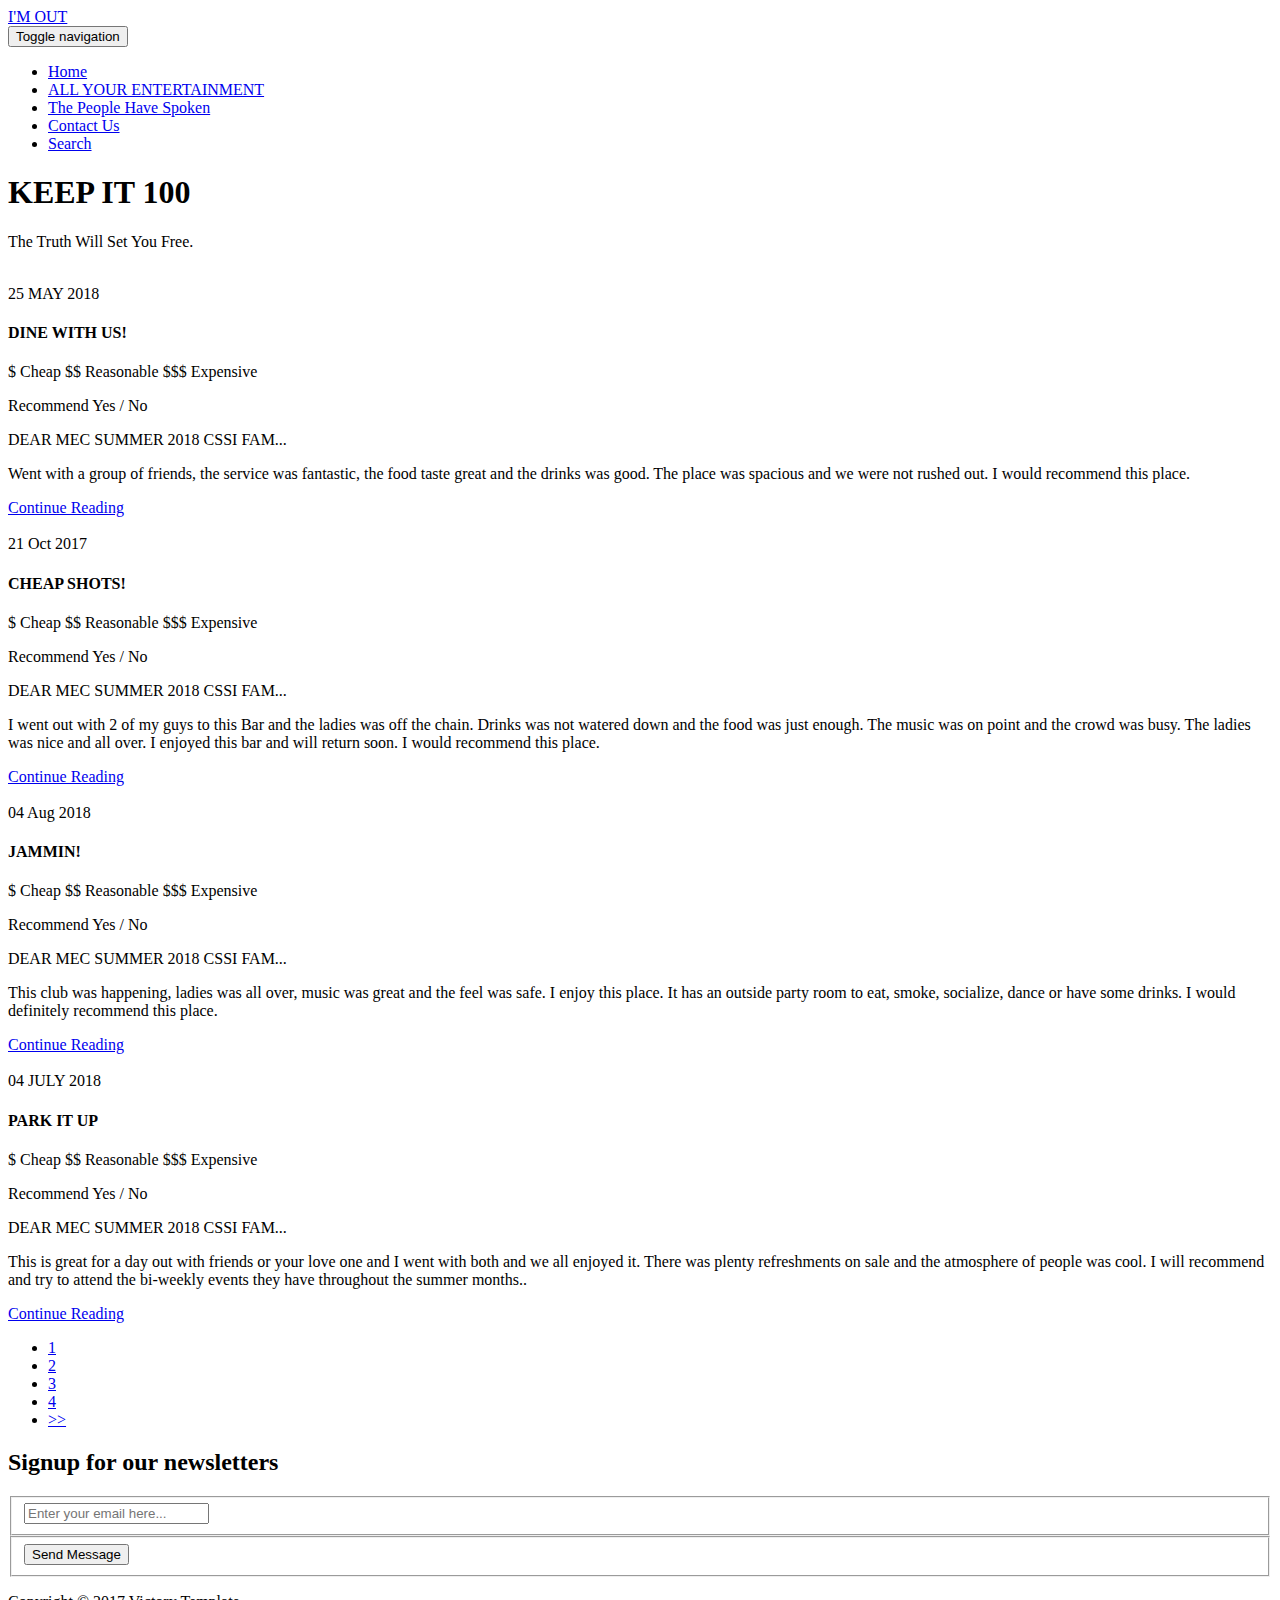
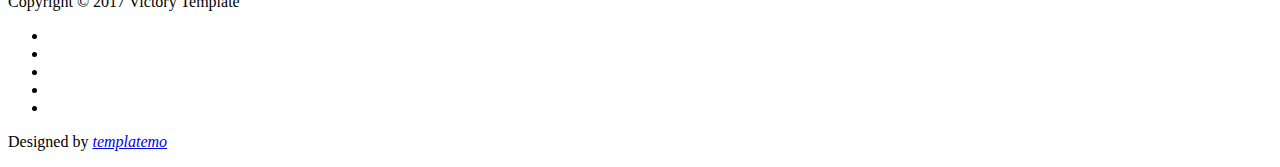
==== templates/blog.html @ 8e4e837e "final project" ====
<!DOCTYPE html>
<html>
    <head>
        <meta charset="utf-8">
        <meta http-equiv="X-UA-Compatible" content="IE=edge,chrome=1">
<!--
Victory Template
http://www.templatemo.com/tm-507-victory
-->
        <title>I'M OUT - Blog page</title>
        <meta name="description" content="">
        <meta name="viewport" content="width=device-width, initial-scale=1">
        <link rel="apple-touch-icon" href="apple-touch-icon.png">

        <link rel="stylesheet" href="css/bootstrap.min.css">
        <link rel="stylesheet" href="css/bootstrap-theme.min.css">
        <link rel="stylesheet" href="css/fontAwesome.css">
        <link rel="stylesheet" href="css/hero-slider.css">
        <link rel="stylesheet" href="css/owl-carousel.css">
        <link rel="stylesheet" href="css/templatemo-style.css">

        <link href="https://fonts.googleapis.com/css?family=Spectral:200,200i,300,300i,400,400i,500,500i,600,600i,700,700i,800,800i" rel="stylesheet">
        <link href="https://fonts.googleapis.com/css?family=Roboto:100,300,400,500,700,900" rel="stylesheet">

        <script src="js/vendor/modernizr-2.8.3-respond-1.4.2.min.js"></script>
    </head>

<body>
    <div class="header">
        <div class="container">
            <a href="#" class="navbar-brand scroll-top">I'M OUT</a>
            <nav class="navbar navbar-inverse" role="navigation">
                <div class="navbar-header">
                    <button type="button" id="nav-toggle" class="navbar-toggle" data-toggle="collapse" data-target="#main-nav">
                        <span class="sr-only">Toggle navigation</span>
                        <span class="icon-bar"></span>
                        <span class="icon-bar"></span>
                        <span class="icon-bar"></span>
                    </button>
                </div>
                <!--/.navbar-header-->
                <div id="main-nav" class="collapse navbar-collapse">
                    <ul class="nav navbar-nav">
                        <li><a href="/index">Home</a></li>
                        <li><a href="/menu">ALL YOUR ENTERTAINMENT</a></li>
                        <li><a href="/blog">The People Have Spoken</a></li>
                        <li><a href="/contact">Contact Us</a></li>
                        <li><a href="/searchit">Search</a></li>
                    </ul>
                </div>
                <!--/.navbar-collapse-->
            </nav>
            <!--/.navbar-->
        </div>
        <!--/.container-->
    </div>
    <!--/.header-->


    <section class="page-heading">
        <div class="container">
            <div class="row">
                <div class="col-md-12">
                    <h1>KEEP IT 100</h1>
                    <p>The Truth Will Set You Free.</p>
                </div>
            </div>
        </div>
    </section>


    <section class="blog-page">
        <div class="container">
            <div class="row">
                <div class="col-md-8 col-md-offset-2">
                    <div class="blog-item">
                        <img src="img/blog_item_01.jpg" alt="">
                        <div class="date">25 MAY 2018</div>
                        <div class="down-content">
                            <h4>DINE WITH US!</h4>
                            <span>$ Cheap  $$ Reasonable  $$$ Expensive</span>
                            <p> Recommend Yes / No</p>
                            <p> DEAR MEC SUMMER 2018 CSSI FAM...</p>
                            <p>Went with a group of friends, the service was fantastic, the food taste great and the drinks was good. The place was spacious and we were not rushed out. I would recommend this place.</p>
                            <div class="text-button">
                                <a href="#">Continue Reading</a>
                            </div>
                        </div>
                    </div>
                </div>
                <div class="col-md-8 col-md-offset-2">
                    <div class="blog-item">
                        <img src="img/blog_item_02.jpg" alt="">
                        <div class="date">21 Oct 2017</div>
                        <div class="down-content">
                            <h4>CHEAP SHOTS!</h4>
                            <span>$ Cheap  $$ Reasonable  $$$ Expensive</span>
                            <p> Recommend Yes / No</p>
                            <p> DEAR MEC SUMMER 2018 CSSI FAM...</p>
                            <p>I went out with 2 of my guys to this Bar and the ladies was off the chain.  Drinks was not watered down and the food was just enough.  The music was on point and the crowd was busy.  The ladies was nice and all over. I enjoyed this bar and will return soon. I would recommend this place.</p>
                            <div class="text-button">
                                <a href="#">Continue Reading</a>
                            </div>
                        </div>
                    </div>
                </div>
                <div class="col-md-8 col-md-offset-2">
                    <div class="blog-item">
                        <img src="img/blog_item_03.jpg" alt="">
                        <div class="date">04 Aug 2018</div>
                        <div class="down-content">
                            <h4>JAMMIN!</h4>
                            <span>$ Cheap  $$ Reasonable  $$$ Expensive</span>
                            <p> Recommend Yes / No</p>
                            <p> DEAR MEC SUMMER 2018 CSSI FAM...</p>
                            <p>This club was happening, ladies was all over, music was great and the feel was safe.  I enjoy this place.  It has an outside party room to eat, smoke, socialize, dance or have some drinks. I would definitely recommend this place.</p>
                            <div class="text-button">
                                <a href="#">Continue Reading</a>
                            </div>
                        </div>
                    </div>
                </div>
                <div class="col-md-8 col-md-offset-2">
                    <div class="blog-item">
                        <img src="img/blog_item_04.jpg" alt="">
                        <div class="date">04 JULY 2018</div>
                        <div class="down-content">
                            <h4>PARK IT UP</h4>
                            <span>$ Cheap  $$ Reasonable  $$$ Expensive</span>
                            <p> Recommend Yes / No</p>
                            <p> DEAR MEC SUMMER 2018 CSSI FAM...</p>
                            <p>This is great for a day out with friends or your love one and I went with both and we all enjoyed it.  There was plenty refreshments on sale and the atmosphere of people was cool. I will recommend and try to attend the bi-weekly events they have throughout the summer months..</p>
                            <div class="text-button">
                                <a href="#">Continue Reading</a>
                            </div>
                        </div>
                    </div>
                </div>
                <div class="col-md-8 col-md-offset-2">
                    <ul class="page-number">
                        <li><a href="#">1</a></li>
                        <li class="active"><a href="#">2</a></li>
                        <li><a href="#">3</a></li>
                        <li><a href="#">4</a></li>
                        <li><a href="#">&gt;&gt;</a></li>
                    </ul>
                </div>
            </div>
        </div>
    </section>


    <section class="sign-up">
        <div class="container">
            <div class="row">
                <div class="col-md-12">
                    <div class="heading">
                        <h2>Signup for our newsletters</h2>
                    </div>
                </div>
            </div>
            <form id="contact" action="" method="get">
                <div class="row">
                    <div class="col-md-4 col-md-offset-3">
                        <fieldset>
                            <input name="email" type="text" class="form-control" id="email" placeholder="Enter your email here..." required="">
                        </fieldset>
                    </div>
                    <div class="col-md-2">
                        <fieldset>
                            <button type="submit" id="form-submit" class="btn">Send Message</button>
                        </fieldset>
                    </div>
                </div>
            </form>
        </div>
    </section>


    <footer>
        <div class="container">
            <div class="row">
                <div class="col-md-4">
                    <p>Copyright &copy; 2017 Victory Template</p>
                </div>
                <div class="col-md-4">
                    <ul class="social-icons">
                        <li><a rel="nofollow" href="http://www.facebook.com/templatemo" target="_parent"><i class="fa fa-facebook"></i></a></li>
                        <li><a href="#"><i class="fa fa-twitter"></i></a></li>
                        <li><a href="#"><i class="fa fa-linkedin"></i></a></li>
                        <li><a href="#"><i class="fa fa-rss"></i></a></li>
                        <li><a href="#"><i class="fa fa-dribbble"></i></a></li>
                    </ul>
                </div>
                <div class="col-md-4">
                    <p>Designed by <a rel="nofollow" href="http://www.templatemo.com" target="_parent"><em>templatemo</em></a></p>
                </div>
            </div>
        </div>
    </footer>


    <script src="//ajax.googleapis.com/ajax/libs/jquery/1.11.2/jquery.min.js"></script>
    <script>window.jQuery || document.write('<script src="js/vendor/jquery-1.11.2.min.js"><\/script>')</script>

    <script src="js/vendor/bootstrap.min.js"></script>

    <script src="js/plugins.js"></script>
    <script src="js/main.js"></script>

    <script src="http://ajax.googleapis.com/ajax/libs/jquery/1.10.2/jquery.min.js" type="text/javascript"></script>
    <script type="text/javascript">
    $(document).ready(function() {
        // navigation click actions
        $('.scroll-link').on('click', function(event){
            event.preventDefault();
            var sectionID = $(this).attr("data-id");
            scrollToID('#' + sectionID, 750);
        });
        // scroll to top action
        $('.scroll-top').on('click', function(event) {
            event.preventDefault();
            $('html, body').animate({scrollTop:0}, 'slow');
        });
        // mobile nav toggle
        $('#nav-toggle').on('click', function (event) {
            event.preventDefault();
            $('#main-nav').toggleClass("open");
        });
    });
    // scroll function
    function scrollToID(id, speed){
        var offSet = 0;
        var targetOffset = $(id).offset().top - offSet;
        var mainNav = $('#main-nav');
        $('html,body').animate({scrollTop:targetOffset}, speed);
        if (mainNav.hasClass("open")) {
            mainNav.css("height", "1px").removeClass("in").addClass("collapse");
            mainNav.removeClass("open");
        }
    }
    if (typeof console === "undefined") {
        console = {
            log: function() { }
        };
    }
    </script>
</body>
</html>
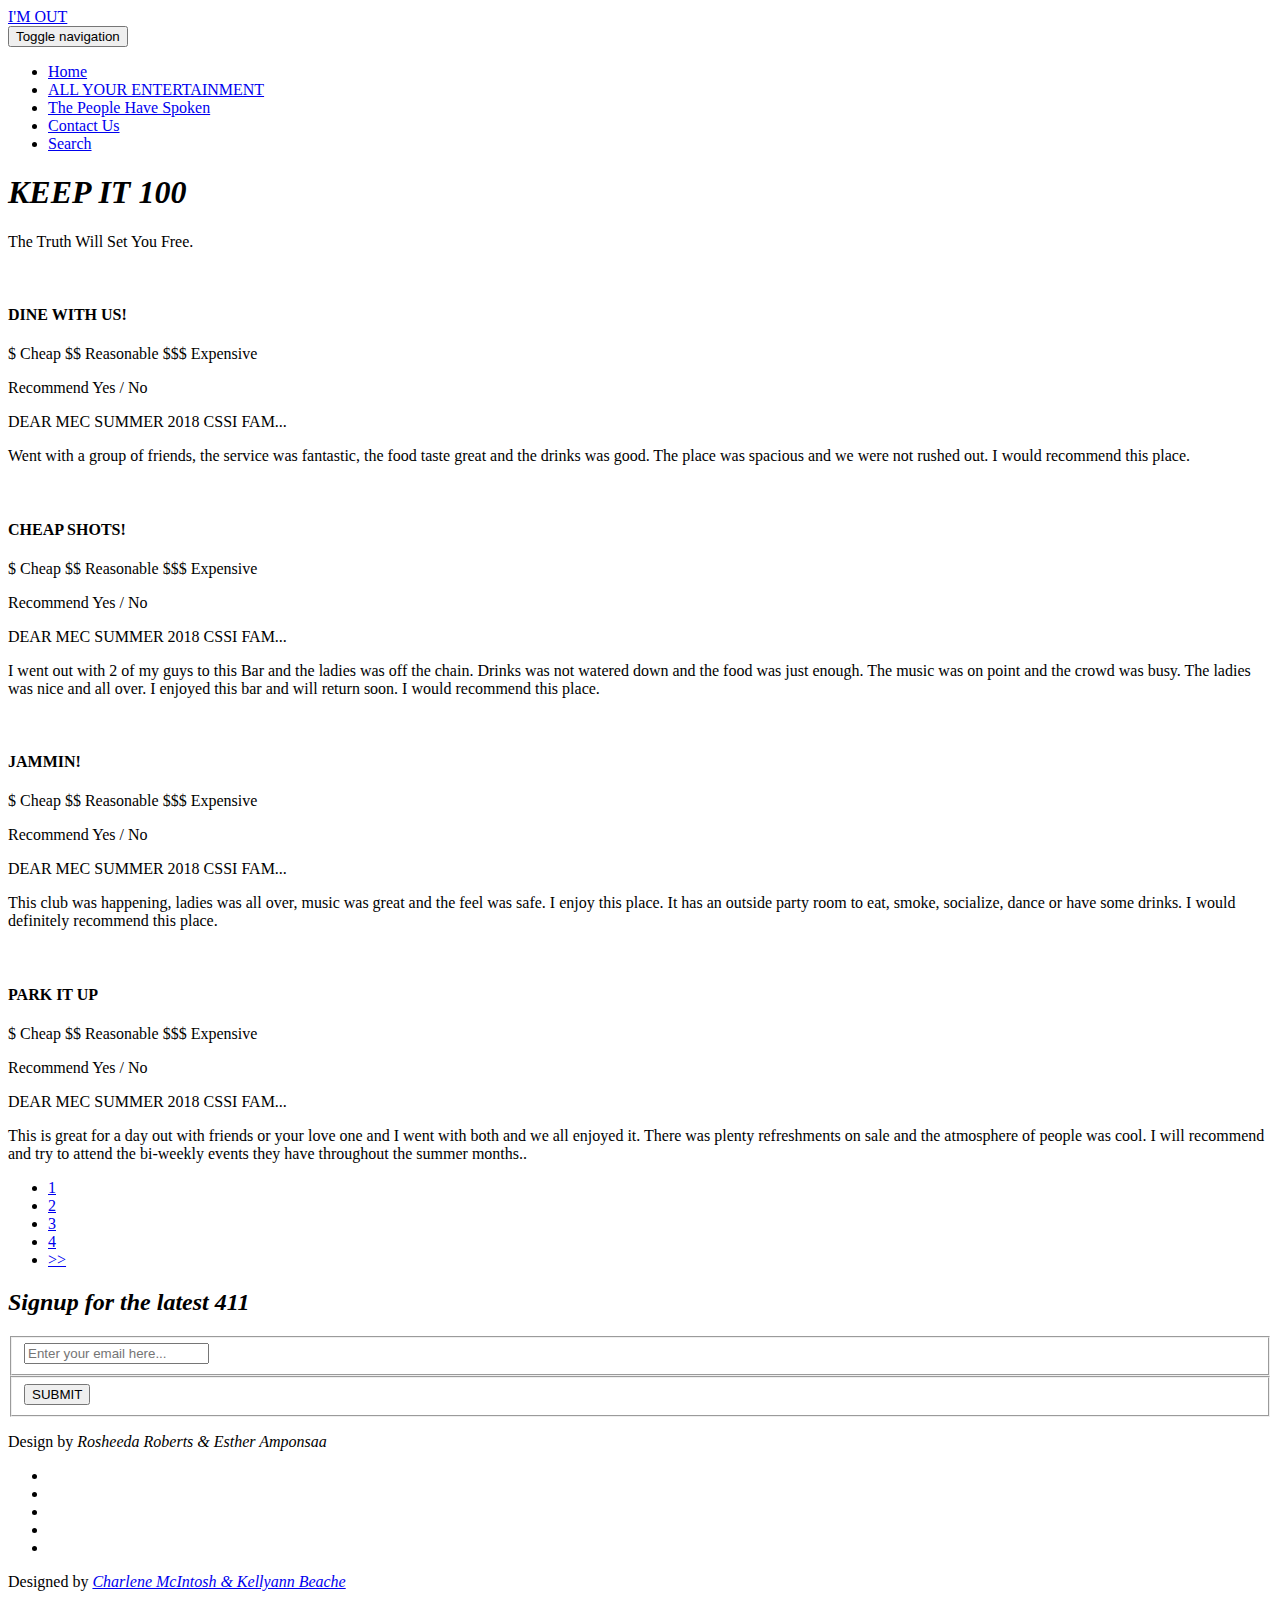
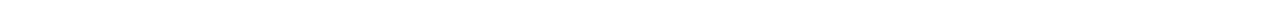
==== commit 1610cca5: "final" ====
--- a/templates/blog.html
+++ b/templates/blog.html
@@ -7,7 +7,7 @@
 Victory Template
 http://www.templatemo.com/tm-507-victory
 -->
-        <title>I'M OUT - Blog page</title>
+        <title><i>I'M OUT - Blog page</i></title>
         <meta name="description" content="">
         <meta name="viewport" content="width=device-width, initial-scale=1">
         <link rel="apple-touch-icon" href="apple-touch-icon.png">
@@ -61,7 +61,7 @@
         <div class="container">
             <div class="row">
                 <div class="col-md-12">
-                    <h1>KEEP IT 100</h1>
+                    <h1><i>KEEP IT 100</i></h1>
                     <p>The Truth Will Set You Free.</p>
                 </div>
             </div>
@@ -75,7 +75,6 @@
                 <div class="col-md-8 col-md-offset-2">
                     <div class="blog-item">
                         <img src="img/blog_item_01.jpg" alt="">
-                        <div class="date">25 MAY 2018</div>
                         <div class="down-content">
                             <h4>DINE WITH US!</h4>
                             <span>$ Cheap  $$ Reasonable  $$$ Expensive</span>
@@ -83,7 +82,7 @@
                             <p> DEAR MEC SUMMER 2018 CSSI FAM...</p>
                             <p>Went with a group of friends, the service was fantastic, the food taste great and the drinks was good. The place was spacious and we were not rushed out. I would recommend this place.</p>
                             <div class="text-button">
-                                <a href="#">Continue Reading</a>
+                                <a href="#"></a>
                             </div>
                         </div>
                     </div>
@@ -91,7 +90,6 @@
                 <div class="col-md-8 col-md-offset-2">
                     <div class="blog-item">
                         <img src="img/blog_item_02.jpg" alt="">
-                        <div class="date">21 Oct 2017</div>
                         <div class="down-content">
                             <h4>CHEAP SHOTS!</h4>
                             <span>$ Cheap  $$ Reasonable  $$$ Expensive</span>
@@ -99,7 +97,7 @@
                             <p> DEAR MEC SUMMER 2018 CSSI FAM...</p>
                             <p>I went out with 2 of my guys to this Bar and the ladies was off the chain.  Drinks was not watered down and the food was just enough.  The music was on point and the crowd was busy.  The ladies was nice and all over. I enjoyed this bar and will return soon. I would recommend this place.</p>
                             <div class="text-button">
-                                <a href="#">Continue Reading</a>
+                                <a href="#"></a>
                             </div>
                         </div>
                     </div>
@@ -107,7 +105,6 @@
                 <div class="col-md-8 col-md-offset-2">
                     <div class="blog-item">
                         <img src="img/blog_item_03.jpg" alt="">
-                        <div class="date">04 Aug 2018</div>
                         <div class="down-content">
                             <h4>JAMMIN!</h4>
                             <span>$ Cheap  $$ Reasonable  $$$ Expensive</span>
@@ -115,7 +112,7 @@
                             <p> DEAR MEC SUMMER 2018 CSSI FAM...</p>
                             <p>This club was happening, ladies was all over, music was great and the feel was safe.  I enjoy this place.  It has an outside party room to eat, smoke, socialize, dance or have some drinks. I would definitely recommend this place.</p>
                             <div class="text-button">
-                                <a href="#">Continue Reading</a>
+                                <a href="#"></a>
                             </div>
                         </div>
                     </div>
@@ -123,7 +120,6 @@
                 <div class="col-md-8 col-md-offset-2">
                     <div class="blog-item">
                         <img src="img/blog_item_04.jpg" alt="">
-                        <div class="date">04 JULY 2018</div>
                         <div class="down-content">
                             <h4>PARK IT UP</h4>
                             <span>$ Cheap  $$ Reasonable  $$$ Expensive</span>
@@ -131,7 +127,7 @@
                             <p> DEAR MEC SUMMER 2018 CSSI FAM...</p>
                             <p>This is great for a day out with friends or your love one and I went with both and we all enjoyed it.  There was plenty refreshments on sale and the atmosphere of people was cool. I will recommend and try to attend the bi-weekly events they have throughout the summer months..</p>
                             <div class="text-button">
-                                <a href="#">Continue Reading</a>
+                                <a href="#"></a>
                             </div>
                         </div>
                     </div>
@@ -155,7 +151,7 @@
             <div class="row">
                 <div class="col-md-12">
                     <div class="heading">
-                        <h2>Signup for our newsletters</h2>
+                        <h2><i>Signup for the latest 411</i></h2>
                     </div>
                 </div>
             </div>
@@ -168,7 +164,7 @@
                     </div>
                     <div class="col-md-2">
                         <fieldset>
-                            <button type="submit" id="form-submit" class="btn">Send Message</button>
+                            <button type="submit" id="form-submit" class="btn">SUBMIT</button>
                         </fieldset>
                     </div>
                 </div>
@@ -181,7 +177,7 @@
         <div class="container">
             <div class="row">
                 <div class="col-md-4">
-                    <p>Copyright &copy; 2017 Victory Template</p>
+                    <p>Design by <em>Rosheeda Roberts & Esther Amponsaa</em></p>
                 </div>
                 <div class="col-md-4">
                     <ul class="social-icons">
@@ -193,7 +189,7 @@
                     </ul>
                 </div>
                 <div class="col-md-4">
-                    <p>Designed by <a rel="nofollow" href="http://www.templatemo.com" target="_parent"><em>templatemo</em></a></p>
+                    <p>Designed by <a rel="nofollow" href="http://www.templatemo.com" target="_parent"><em>Charlene McIntosh & Kellyann Beache</em></a></p>
                 </div>
             </div>
         </div>
